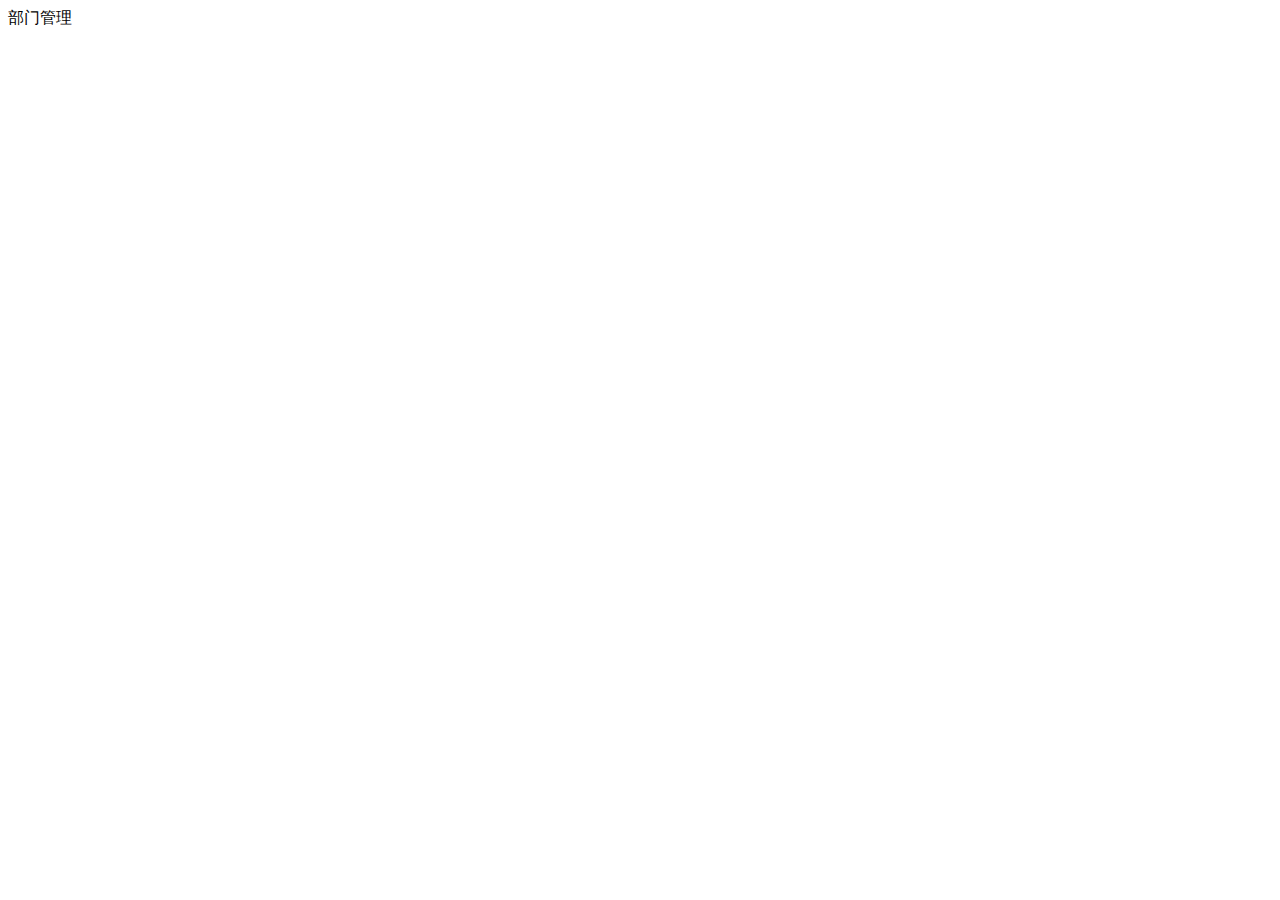
==== src/main/webapp/system/dept.html @ 988c379e "使用easyui, 角色管理" ====
<!DOCTYPE html>
<html>
<head>
<meta http-equiv="Content-Type" content="text/html; charset=UTF-8">
<meta name="viewport" content="width=device-width, initial-scale=1">
<title>kaka's base project</title>
<link rel="stylesheet" type="text/css" href="easyui/themes/metro/easyui.css">
<link rel="stylesheet" type="text/css" href="easyui/themes/icon.css">
<link rel="stylesheet" type="text/css" href="css/common.css">
<script type="text/javascript" src="easyui/jquery.min.js"></script>
<script type="text/javascript" src="easyui/jquery.easyui.min.js"></script>
<script type="text/javascript" src="easyui/locale/easyui-lang-zh_CN.js"></script>
<script type="text/javascript" src="js/common.js"></script>
</head>
<body>
	部门管理
</body>
</html>
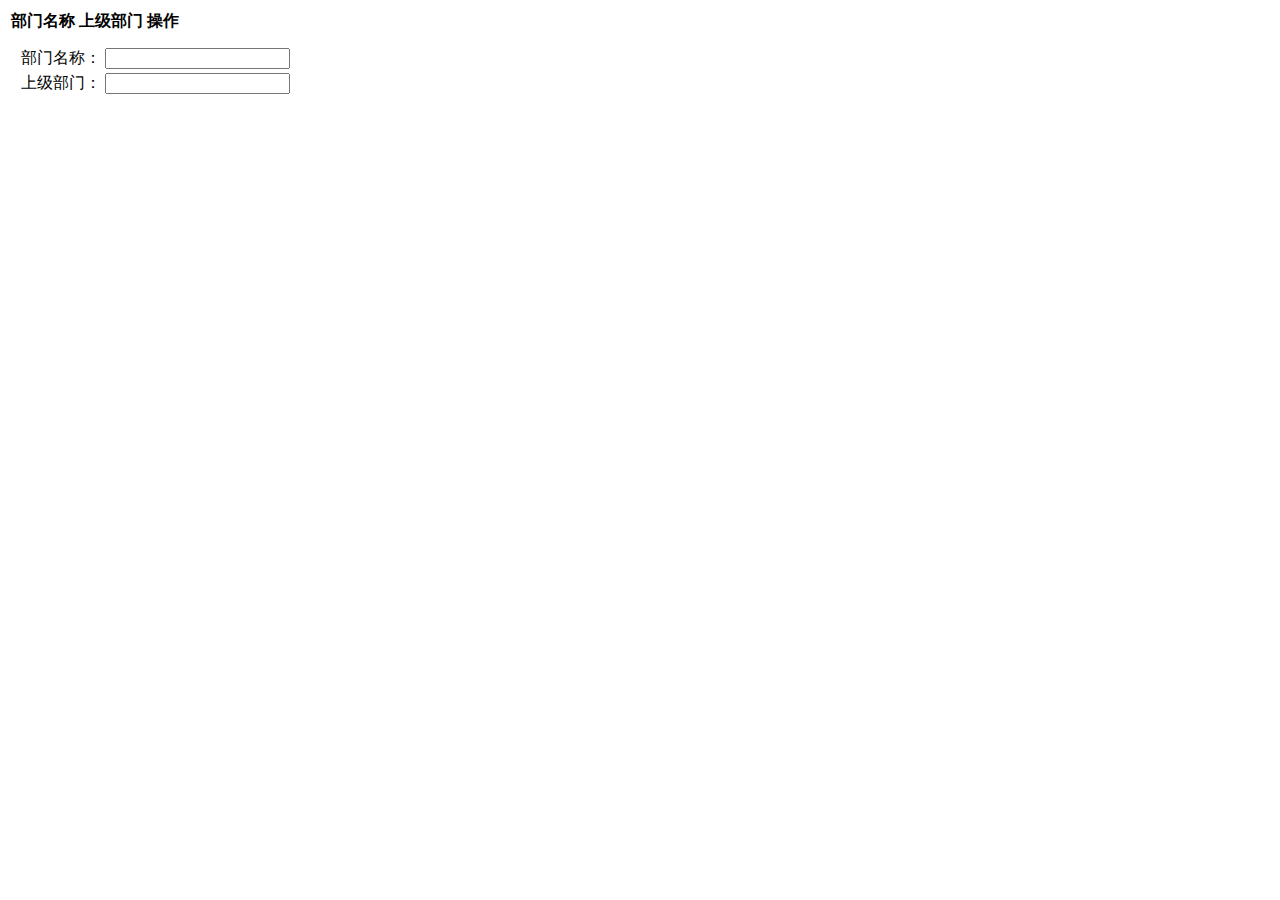
==== commit 4616959e: "部门管理" ====
--- a/src/main/webapp/system/dept.html
+++ b/src/main/webapp/system/dept.html
@@ -13,6 +13,152 @@
 <script type="text/javascript" src="js/common.js"></script>
 </head>
 <body>
-	部门管理
+	<table id="grid" class="easyui-datagrid" data-options="fit:true,rownumbers:true,singleSelect:true,toolbar:toolbar">
+		<thead>
+			<tr>
+				<th data-options="field:'name',width:280">部门名称</th>
+				<th data-options="field:'parentName',width:280">上级部门</th>
+				<th data-options="field:'id',width:180,formatter:operateFmt">操作</th>
+			</tr>
+		</thead>
+	</table>
+	<div id="dlg" class="easyui-dialog" style="width: 400px; height: 460px; padding: 10px"
+		data-options=" modal: true, closed: true,
+                buttons: [{
+                    text:'保 存 ',
+                    iconCls:'icon-ok',
+                    handler:save
+                },{
+                    text:'取 消',
+                    handler:cancel
+                }] ">
+		<form id='ff'>
+			<table>
+				<tr>
+					<td class="fromTitle">部门名称：</td>
+					<td><input id="deptName" name="deptName" class="easyui-textbox" type="text" data-options="required:true"></input></td>
+				</tr>
+				<tr>
+					<td class="fromTitle">上级部门：</td>
+					<td><input id="cc" class="easyui-combotree" data-options="required:true"></td>
+				</tr>
+			</table>
+		</form>
+	</div>
+	<script type="text/javascript">
+		var deptId = null;
+		var toolbar = [ {
+			text : '新增',
+			iconCls : 'icon-add',
+			handler : add
+		} ];
+
+		$(function() {
+			query();
+			queryTree();
+		})
+
+		function query() {
+			sendPOST("dept/all.kk", null, function(data) {
+				$("#grid").datagrid({
+					data : data
+				});
+			})
+		}
+
+		function queryTree() {
+			sendPOST("dept/all_tree.kk", null, function(data) {
+				data.splice(0, 0, {
+					id : -1,
+					text : "无"
+				});
+				$('#cc').combotree('loadData', data);
+			})
+		}
+
+		function add() {
+			deptId = null;
+			$('#dlg').dialog({
+				title : '新增部门'
+			});
+			resetTree();
+			$('#ff').form('clear');
+			$('#dlg').dialog('open');
+		}
+
+		function edit(id) {
+			deptId = id;
+			$('#dlg').dialog({
+				title : '编辑部门'
+			});
+			resetTree();
+			sendPOST("dept/get.kk", {
+				id : id
+			}, function(data) {
+				$('#ff').form('load', {
+					deptName : data.name
+				});
+				$('#cc').combotree('setValue', data.parentId);
+				$('#dlg').dialog('open');
+			})
+		}
+
+		function save() {
+			var deptName = $('#deptName').val().trim();
+			if (!deptName) {
+				showMsg("部门名称不能为空");
+				return;
+			}
+			var node = $('#cc').combotree('tree').tree('getSelected');
+			if (!node) {
+				showMsg("上级部门不能为空");
+				return;
+			}
+			var parentId = node.id;
+			var url = null;
+			if (!deptId) {
+				url = "dept/create.kk";
+			} else {
+				url = "dept/update.kk";
+			}
+			sendPOST(url, {
+				id : deptId,
+				name : deptName,
+				parentId : parentId
+			}, function(data) {
+				query();
+				queryTree();
+				$('#dlg').dialog('close');
+				showMsg("操作成功");
+			})
+		}
+
+		function del(id) {
+			$.messager.confirm('确认', '确定删除吗?', function(r) {
+				if (r) {
+					sendPOST("dept/delete.kk", {
+						id : id
+					}, function(data) {
+						query();
+						queryTree();
+						showMsg("操作成功");
+					})
+				}
+			});
+		}
+
+		function operateFmt(val) {
+			return '<a href="javascript:void(0)" onclick="edit(' + val + ')">编辑</a>'
+					+ ' <a href="javascript:void(0)" onclick="del(' + val + ')">删除</a>';
+		}
+
+		function cancel() {
+			$('#dlg').dialog('close');
+		}
+
+		function resetTree() {
+			$('#cc').combotree('tree').tree("expandAll");
+		}
+	</script>
 </body>
 </html>
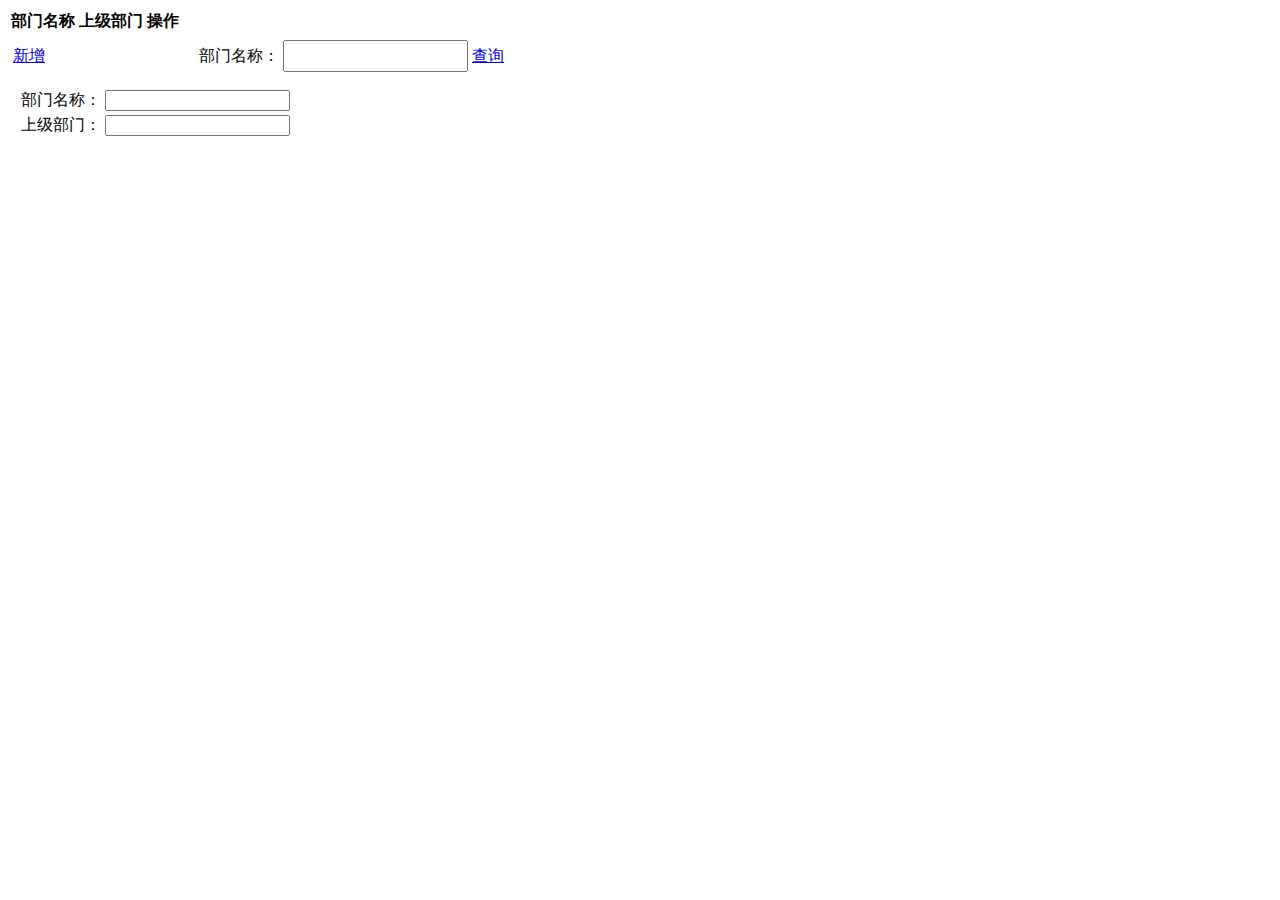
==== commit dd3ef9eb: "支持分页查询" ====
--- a/src/main/webapp/system/dept.html
+++ b/src/main/webapp/system/dept.html
@@ -13,7 +13,8 @@
 <script type="text/javascript" src="js/common.js"></script>
 </head>
 <body>
-	<table id="grid" class="easyui-datagrid" data-options="fit:true,rownumbers:true,singleSelect:true,toolbar:toolbar">
+	<table id="grid" class="easyui-datagrid"
+		data-options="url:'dept/page.kk',border:false,fit:true,rownumbers:true,singleSelect:true,toolbar:'#toolbar',pagination:true">
 		<thead>
 			<tr>
 				<th data-options="field:'name',width:280">部门名称</th>
@@ -22,6 +23,15 @@
 			</tr>
 		</thead>
 	</table>
+
+	<div id="toolbar" style="padding: 5px 5px;">
+		<a href="javascript:void(0)" class="easyui-linkbutton" iconCls="icon-add" onclick="add()">新增</a>
+		<div style="padding-left: 150px; display: inline;">
+			部门名称： <input id="sbox" class="easyui-textbox" style="height: 26px;"> <a href="javascript:void(0)"
+				class="easyui-linkbutton" data-options="iconCls:'icon-search'" onclick="query()">查询</a>
+		</div>
+	</div>
+	
 	<div id="dlg" class="easyui-dialog" style="width: 400px; height: 460px; padding: 10px"
 		data-options=" modal: true, closed: true,
                 buttons: [{
@@ -47,23 +57,15 @@
 	</div>
 	<script type="text/javascript">
 		var deptId = null;
-		var toolbar = [ {
-			text : '新增',
-			iconCls : 'icon-add',
-			handler : add
-		} ];
 
 		$(function() {
-			query();
 			queryTree();
 		})
 
 		function query() {
-			sendPOST("dept/all.kk", null, function(data) {
-				$("#grid").datagrid({
-					data : data
-				});
-			})
+			$("#grid").datagrid("reload", {
+				name : $("#sbox").val().trim()
+			});
 		}
 
 		function queryTree() {
